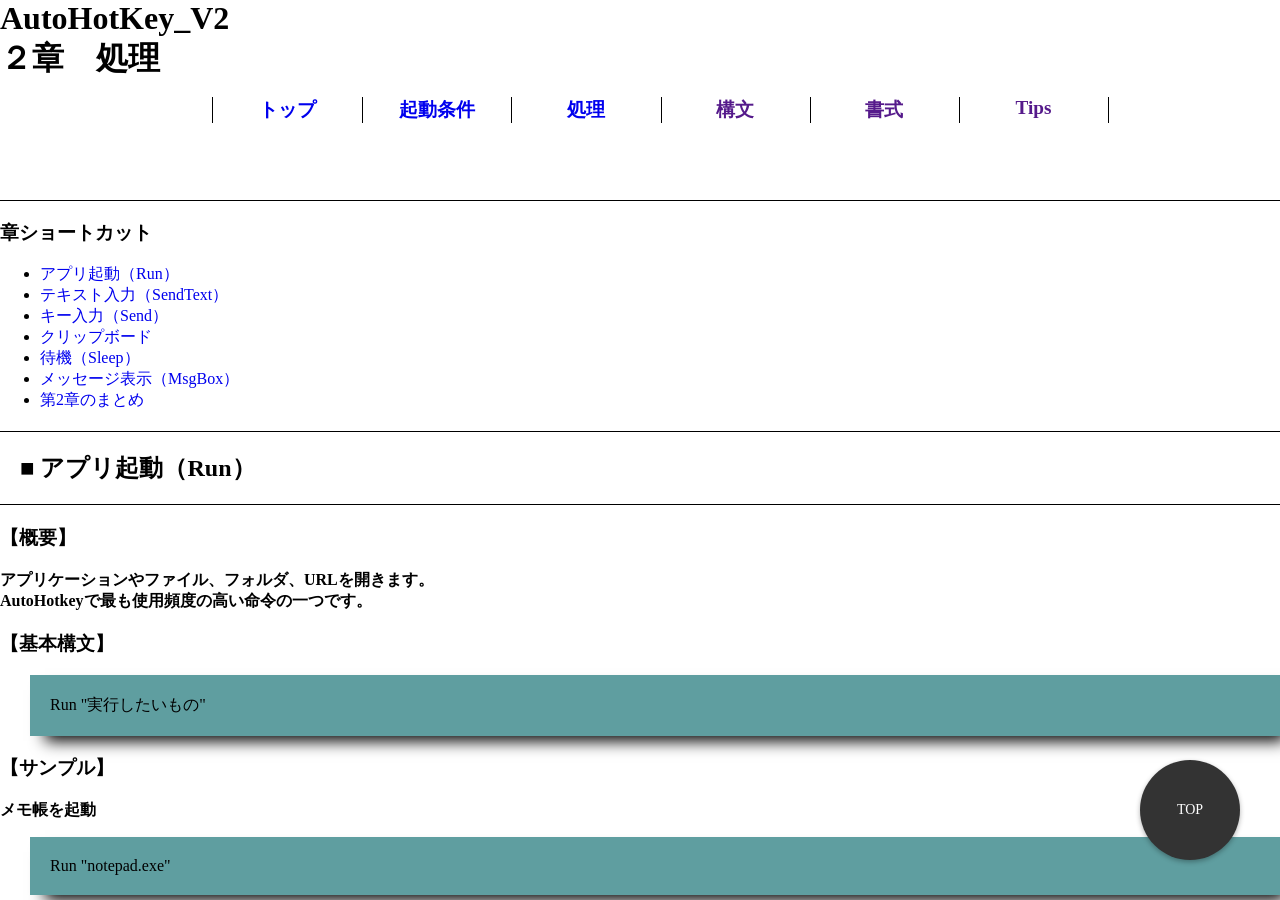
==== process.html @ 9114d83b "2章の完成" ====
<!DOCTYPE html>
<html lang="ja">

<head>
    <meta charset="UTF-8">
    <meta name="viewport" content="width=device-width, initial-scale=1.0">
    <link rel="stylesheet" href="./css/common.css">
    <link rel="stylesheet" href="./css/sections.css">
    <title>AutoHotKey_V2リファレンス_2章</title>
</head>

<body>
    <div id="site-wrapper">
        <a href="#top" class="page-top-btn">TOP</a>
        <header id="top">
            <hgroup>
                <h1>AutoHotKey_V2</h1>
                <h1>２章　処理</h1>
            </hgroup>
            <div>
                <ol>
                    <li><a href="index.html">トップ</a></li>
                    <li><a href="startcondition.html">起動条件</a></li>
                    <li><a href="process.html">処理</a></li>
                    <li><a href="">構文</a></li>
                    <li><a href="">書式</a></li>
                    <li><a href="">Tips</a></li>
                </ol>
            </div>
        </header>
        <main>
            <section>
                <h3>章ショートカット</h3>
                <ul>
                    <li><a href="#sec1"> アプリ起動（Run）</a></li>
                    <li><a href="#sec2">テキスト入力（SendText）</a></li>
                    <li><a href="#sec3">キー入力（Send）</a></li>
                    <li><a href="#sec4">クリップボード</a></li>
                    <li><a href="#sec5">待機（Sleep）</a></li>
                    <li><a href="#sec6">メッセージ表示（MsgBox）</a></li>
                    <li><a href="#sec7">第2章のまとめ</a></li>
                </ul>
            </section>
            <section id="sec1">
                <h2>■ アプリ起動（Run）</h2>
                <h3>【概要】</h3>
                <p>
                    アプリケーションやファイル、フォルダ、URLを開きます。<br>
                    AutoHotkeyで最も使用頻度の高い命令の一つです。
                </p>
            </section>
            <section>
                <h3>【基本構文】</h3>
                <div>
                    Run "実行したいもの"
                </div>
            </section>
            <section>
                <h3>【サンプル】</h3>
                <p>メモ帳を起動</p>
                <div>
                    Run "notepad.exe"
                </div>
            </section>
            <section>
                <h3>【応用例1】</h3>
                <p>電卓を起動</p>
                <div>
                    Run "calc.exe"
                </div>
            </section>
            <section>
                <h3>【応用例2】</h3>
                <p>フォルダを開く</p>
                <div>
                    Run "C:\Users\User\Documents"
                </div>
            </section>
            <section>
                <h3>【応用例3】</h3>
                <p>Webサイトを開く</p>
                <div>
                    Run "https://www.google.com"
                </div>
            </section>
            <section>
                <h3>【応用例4】</h3>
                <p>ファイルを開く</p>
                <div>
                    Run "C:\Work\sample.xlsx"
                </div>
                <p>Excelがインストールされていれば自動でExcelが起動します。</p>
            </section>
            <section>
                <h3>【解説】</h3>
                <p>Runには次のようなものを指定できます。</p>
                <table border="1">
                    <tr>
                        <th>指定するもの</th>
                        <th>例</th>
                    </tr>
                    <tr>
                        <td>実行ファイル</td>
                        <td>notepad.exe</td>
                    </tr>
                    <tr>
                        <td>フルパス</td>
                        <td>C:\Tool\App.exe</td>
                    </tr>
                    <tr>
                        <td>フォルダ</td>
                        <td>C:\work</td>
                    </tr>
                    <tr>
                        <td>URL</td>
                        <td>https://...</td>
                    </tr>
                    <tr>
                        <td>ファイル</td>
                        <td>sample.xlsx</td>
                    </tr>
                </table>
            </section>
            <section>
                <h3>【注意点】</h3>
                <p>スペースを含むパスは必ずダブルクォーテーションで囲みます。</p>
                <div>
                    Run "C:\Program Files\App\App.exe"
                </div>
            </section>
            <section id="sec2">
                <h2>■ テキスト入力（SendText）</h2>
                <h3>【概要】</h3>
                <p>
                    文字列をそのまま入力します。<br>
                    日本語・英数字・記号などの入力に適しています。
                </p>
            </section>
            <section>
                <h3>【基本構文】</h3>
                <div>
                    SendText "入力する文字列"
                </div>
            </section>
            <section>
                <h3>【サンプル】</h3>
                <div>
                    SendText "こんにちは"
                </div>
            </section>
            <section>
                <h3>【応用例1】</h3>
                <p>住所入力</p>
                <div>
                    SendText "神奈川県横浜市…"
                </div>
            </section>
            <section>
                <h3>【応用例2】</h3>
                <p>メールアドレス入力</p>
                <div>
                    SendText "sample@example.com"
                </div>
            </section>
            <section>
                <h3>【応用例3】</h3>
                <p>改行を含めて入力（`nは改行コード）</p>
                <div>
                    SendText "1行目`n2行目"
                </div>
            </section>
            <section>
                <h3>【解説】</h3>
                <p>SendTextは文字列をそのまま送信します。</p>
                <div>
                    SendText "^c"<br>
                    ↓<br>
                    ^c <br>
                    と入力されます。
                </div>
            </section>
            <section>
                <h3>【注意点】</h3>
                <p>ショートカットキーを送りたい場合はSendを使用します。</p>
            </section>
            <section id="sec3">
                <h2>■ キー入力（Send）</h2>
                <h3>【概要】</h3>
                <p>キーボード操作そのものを送信します。
                    <br>ショートカットキーの送信にも使用します。
                </p>
            </section>
            <section>
                <h3>【基本構文】</h3>
                <div>
                    Send "送信するキー"
                </div>
            </section>
            <section>
                <h3>【サンプル】</h3>
                <p>Enterキー</p>
                <div>
                    Send "{Enter}"
                </div>
            </section>
            <section>
                <h3>【応用例1】</h3>
                <p>Ctrl + C</p>
                <div>
                    Send "^c"
                </div>
            </section>
            <section>
                <h3>【応用例2】</h3>
                <p>Ctrl + Shift + Esc</p>
                <div>
                    Send "^+{Esc}"
                </div>
            </section>
            <section>
                <h3>【応用例3】</h3>
                <p>Windows + R</p>
                <div>
                    Send "#r"
                </div>
            </section>
            <section>
                <h3>【応用例4】</h3>
                <p>Tabキーを5回押す</p>
                <div>
                    Loop 5 <br>
                    {<br>
                    　Send "{Tab}"<br>
                    }
                </div>
            </section>
            <section>
                <h3>【解説】</h3>
                <option>よく使うキー名</option>
                <table border="1">
                    <tr>
                        <th>キー</th>
                        <th>記述</th>
                    </tr>
                    <tr>
                        <td>Enter</td>
                        <td>{Enter}</td>
                    </tr>
                    <tr>
                        <td>Tab</td>
                        <td>{Tab}</td>
                    </tr>
                    <tr>
                        <td>Esc</td>
                        <td>{Esc}</td>
                    </tr>
                    <tr>
                        <td>Space</td>
                        <td>{Space}</td>
                    </tr>
                    <tr>
                        <td>Delete</td>
                        <td>{Delete}</td>
                    </tr>
                    <tr>
                        <td>Backspace</td>
                        <td>{Backspace}</td>
                    </tr>
                    <tr>
                        <td>Up</td>
                        <td>{Up}</td>
                    </tr>
                    <tr>
                        <td>Down</td>
                        <td>{Down}</td>
                    </tr>
                    <tr>
                        <td>Left</td>
                        <td>{Left}</td>
                    </tr>
                    <tr>
                        <td>Right</td>
                        <td>{Right}</td>
                    </tr>
                </table>
            </section>
            <section>
                <h3>【注意点】</h3>
                <p>
                    文字入力だけならSendTextの方が安全です。<br>
                    キー操作を送る場合のみSendを使用しましょう。
                </p>
            </section>
            <section id="sec4">
                <h2>■ クリップボード</h2>
                <h3>【概要】</h3>
                <p>
                    コピーした内容を取得・変更できます。<br>
                    定型文入力やデータ加工によく利用します。
                </p>
            </section>
            <section>
                <h3>【基本構文】</h3>
                <p>コピー内容取得</p>
                <div>
                    text := A_Clipboard
                </div>
                <p>コピー内容変更</p>
                <div>
                    A_Clipboard := "Hello"
                </div>
            </section>
            <section>
                <h3>【サンプル】</h3>
                <p>クリップボードを表示</p>
                <div>
                    MsgBox A_Clipboard
                </div>
            </section>
            <section>
                <h3>【応用例1】</h3>
                <p>コピー内容を大文字にする</p>
                <div>
                    A_Clipboard := StrUpper(A_Clipboard)
                </div>
            </section>
            <section>
                <h3>【応用例2】</h3>
                <p>コピー内容を小文字にする</p>
                <div>
                    A_Clipboard := StrLower(A_Clipboard)
                </div>
            </section>
            <section>
                <h3>【応用例3】</h3>
                <p>コピーして表示</p>
                <div>
                    Send "^c"<br>

                    ClipWait <br>

                    MsgBox A_Clipboard <br>
                </div>
            </section>
            <section>
                <h3>【解説】</h3>
                <p>
                    ClipWaitはコピーが完了するまで待機します。<br>
                    これを書かないと
                </p>
                <div>
                    Send "^c" <br>
                    MsgBox A_Clipboard
                </div>
                <p>では古い内容を取得してしまう場合があります。</p>
            </section>
            <section>
                <h3>【注意点】</h3>
                <p>
                    クリップボードを書き換えると元の内容は失われます。<br>
                    必要なら事前に保存
                </p>
                <div>
                    old := A_Clipboard
                </div>
            </section>
            <section id="sec5">
                <h2>■ 待機（Sleep）</h2>
                <h3>【概要】</h3>
                <p>
                    指定した時間だけ処理を停止します。<br>
                    アプリの起動待ちなどによく使用します。
                </p>
            </section>
            <section>
                <h3>【基本構文】</h3>
                <div>
                    Sleep 1000
                </div>
                <p>1000 = 1秒</p>
            </section>
            <section>
                <h3>【サンプル】</h3>
                <div>
                    Run "notepad.exe" <br>
                    Sleep 1000 <br>
                    SendText "Hello"
                </div>
            </section>
            <section>
                <h3>【応用例1】</h3>
                <p>0.5秒待機</p>
                <div>
                    sleep 500
                </div>
            </section>
            <section>
                <h3>【応用例2】</h3>
                <p>3秒待機</p>
                <div>
                    sleep 3000
                </div>
            </section>
            <section>
                <h3>【応用例3】</h3>
                <p>キー入力の間隔を空ける</p>
                <div>
                    Send "A"<br>
                    Sleep 100 <br>
                    Send "B" <br>
                    Sleep 100 <br>
                    Send "C"
                </div>
            </section>
            <section>
                <h3>【解説】</h3>
                <p>単位はミリ秒です。</p>
                <table border="1">
                    <tr>
                        <th>値</th>
                        <th>時間</th>
                    </tr>
                    <tr>
                        <td>100</td>
                        <td>0.1秒</td>
                    </tr>
                    <tr>
                        <td>500</td>
                        <td>0.5秒</td>
                    </tr>
                    <tr>
                        <td>1000</td>
                        <td>1秒</td>
                    </tr>
                    <tr>
                        <td>5000</td>
                        <td>5秒</td>
                    </tr>
                </table>
            </section>
            <section>
                <h3>【注意点】</h3>
                <p>必要以上に長いsleepは処理を遅くする原因になります。</p>
            </section>
            <section id="sec6">
                <h2>■ メッセージ表示（MsgBox）</h2>
                <h3>【概要】</h3>
                <p>
                    メッセージを表示します。<br>
                    デバッグや確認によく使用します。
                </p>
            </section>
            <section>
                <h3>【基本構文】</h3>
                <div>
                    MsgBox "表示内容"
                </div>
            </section>
            <section>
                <h3>【サンプル】</h3>
                <div>
                    MsgBox "処理を終了しました"
                </div>
            </section>
            <section>
                <h3>【応用例1】</h3>
                <p>変数を表示</p>
                <div>
                    name := "田中" <br>
                    MsgBox name
                </div>
            </section>
            <section>
                <h3>【応用例2】</h3>
                <p>複数行表示</p>
                <div>
                    MsgBox "1行目`n2行目"
                </div>
            </section>
            <section>
                <h3>【応用例3】</h3>
                <p>クリップボード内容確認</p>
                <div>
                    MsgBox A_Clipboard
                </div>
            </section>
            <section>
                <h3>【解説】</h3>
                <p>デバッグ時には</p>
                <div>
                    MsgBox "ここまで来た"
                </div>
                <p>を挟むだけでも、処理がどこまで実行されているか確認できます。</p>
            </section>
            <section>
                <h3>【注意点】</h3>
                <p>MsgBoxは閉じるまで処理が停止します。<br>
                    処理を止めたくない通知にはTrayTipなど別の方法もありますが、まずはMsgBoxを使いこなせるようになるとよいでしょう。
                </p>
            </section>
            <section id="sec7">
                <h2>第2章のまとめ</h2>
                <p>この章では、AutoHotKeyでよく使う基本的な処理を学びました。</p>
                <table>
                    <tr>
                        <th>処理</th>
                        <th>用途</th>
                    </tr>
                    <tr>
                        <td>Run</td>
                        <td>アプリ・ファイル・フォルダ・URLを開く</td>
                    </tr>
                    <tr>
                        <td>SendText</td>
                        <td>文字列をそのまま入力する</td>
                    </tr>
                    <tr>
                        <td>Send</td>
                        <td>キー操作やショートカットを送信する</td>
                    </tr>
                    <tr>
                        <td>A_Clipboard</td>
                        <td>クリップボードの内容を取得・変更する</td>
                    </tr>
                    <tr>
                        <td>Sleep</td>
                        <td>一定時間待機する</td>
                    </tr>
                    <tr>
                        <td>MsgBox</td>
                        <td>メッセージを表示する</td>
                    </tr>
                </table>
                <p>これらはほぼすべてのAutoHotKeyスクリプトで使用される基本機能です。</p>
            </section>
        </main>
    </div>
</body>

</html>
---- css/common.css ----
@font-face {
    font-family: "senobi";
    src: url("../font/Senobi-Gothic-Medium.ttf") format(truetype);
}

@font-face {
    font-family: "irohamaru";
    src: url("../font/irohamaru-Medium.ttf") format(truetype);
}

body {
    position: fixed;
    /* または absolute */
    top: 0;
    left: 0;
    right: 0;
    bottom: 0;
}

header {
    height: 20%;
    border-bottom: 1px solid black;
}

main {
    height: 70%;
}

footer {
    height: 10%;
    font-family: "irohamaru";
}

a {
    text-decoration: none;
}

a:hover {
    color: gray;
}

.page-top-btn {
    /* 常に画面右下に固定 */
    position: fixed;
    bottom: 40px;
    right: 40px;
    /* ボタンのデザイン（お好みで調整してください） */
    width: 100px;
    height: 100px;
    background-color: #333;
    color: #fff;
    border-radius: 50%;
    display: flex;
    justify-content: center;
    align-items: center;
    text-decoration: none;
    font-size: 14px;
    box-shadow: 0 2px 5px rgba(0, 0, 0, 0.3);
    /* ページの他の要素より手前に表示 */
    z-index: 9999;
}

#site-wrapper {
    position: fixed;
    top: 0;
    left: 0;
    width: 100%;
    /* 100vwより100%の方が横スクロールバーのバグを防げます */
    height: 100dvh;
    /* 100vhの代わりに100dvhを使うと、スマホのバーを考慮した正確な高さになります */
    overflow-y: auto;
}
---- css/sections.css ----
hgroup h1 {
    font-family: "irohamaru";
    margin: 0px;
}

header {
    padding-bottom: 20px;
}

header div {
    display: flex;
    align-items: center;
    justify-content: center;
}

ol {
    display: flex;
    width: 70%;
}

header li {
    border-right: 1px solid black;
    border-collapse: collapse;
    list-style: none;
    width: 100%;
    text-align: center;
    font-size: larger;
    font-weight: bolder;
    margin-right: -1px;
}

header li:first-child {
    border-left: 1px solid black;
}

main div {
    margin-left: 30px;
    box-shadow: 10px 10px 15px -5px;
    padding: 20px;
    background-color: cadetblue;
}

h2 {
    padding: 20px;
    border-top: 1px solid black;
    border-bottom: 1px solid black;
}

section p {
    font-weight: bolder;
}
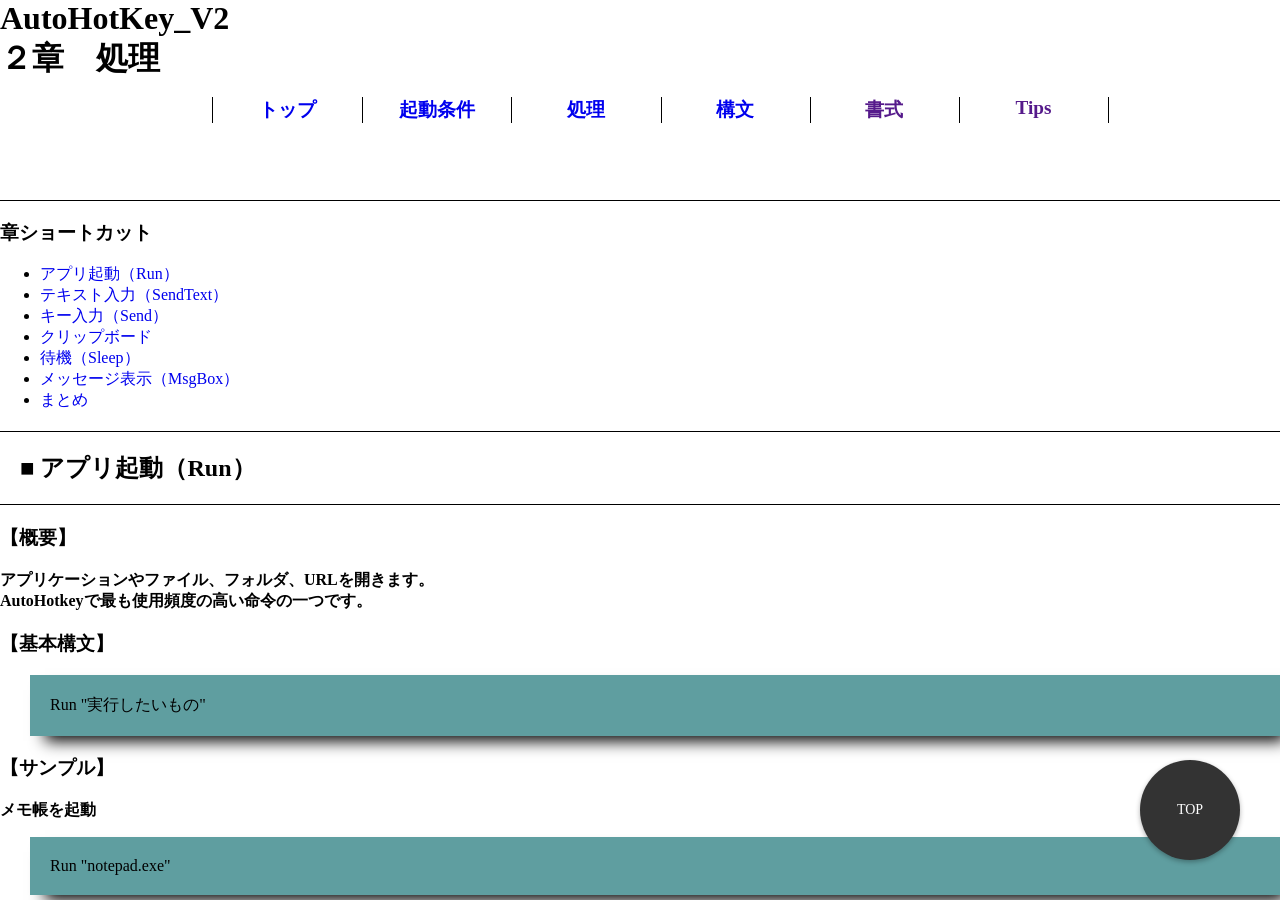
==== commit 1bd195bb: "3章完成" ====
--- a/process.html
+++ b/process.html
@@ -22,7 +22,7 @@
                     <li><a href="index.html">トップ</a></li>
                     <li><a href="startcondition.html">起動条件</a></li>
                     <li><a href="process.html">処理</a></li>
-                    <li><a href="">構文</a></li>
+                    <li><a href="syntax.html">構文</a></li>
                     <li><a href="">書式</a></li>
                     <li><a href="">Tips</a></li>
                 </ol>
@@ -38,7 +38,7 @@
                     <li><a href="#sec4">クリップボード</a></li>
                     <li><a href="#sec5">待機（Sleep）</a></li>
                     <li><a href="#sec6">メッセージ表示（MsgBox）</a></li>
-                    <li><a href="#sec7">第2章のまとめ</a></li>
+                    <li><a href="#sec7">まとめ</a></li>
                 </ul>
             </section>
             <section id="sec1">
